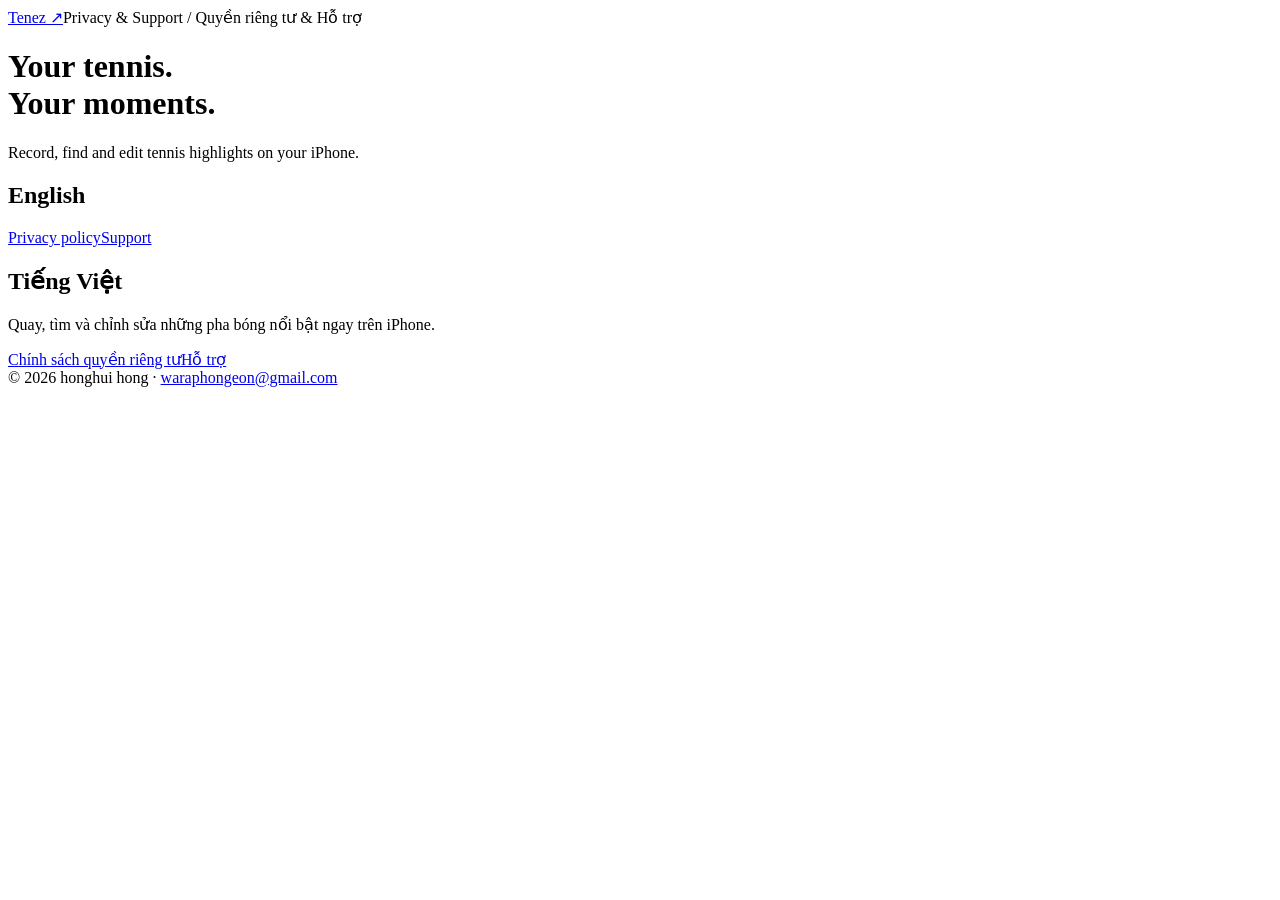
==== index.html @ ca411571 "Initialize Tenez public support site" ====
<!doctype html><html lang="en"><head><meta charset="utf-8"><meta name="viewport" content="width=device-width,initial-scale=1"><title>Tenez — Privacy & Support</title><meta name="description" content="Official privacy and support information for Tenez, the on-device tennis highlight app."><link rel="stylesheet" href="/tenez-support/styles.css"></head><body><header><a class="brand" href="/tenez-support/">Tenez ↗</a><span>Privacy & Support / Quyền riêng tư & Hỗ trợ</span></header><main><h1>Your tennis.<br>Your moments.</h1><p class="intro">Record, find and edit tennis highlights on your iPhone.</p><section class="card"><h2>English</h2><nav><a href="/tenez-support/en/privacy.html">Privacy policy</a><a href="/tenez-support/en/support.html">Support</a></nav></section><section class="card" lang="vi"><h2>Tiếng Việt</h2><p>Quay, tìm và chỉnh sửa những pha bóng nổi bật ngay trên iPhone.</p><nav><a href="/tenez-support/vi/privacy.html">Chính sách quyền riêng tư</a><a href="/tenez-support/vi/support.html">Hỗ trợ</a></nav></section></main><footer>© 2026 honghui hong · <a href="mailto:waraphongeon@gmail.com">waraphongeon@gmail.com</a></footer></body></html>
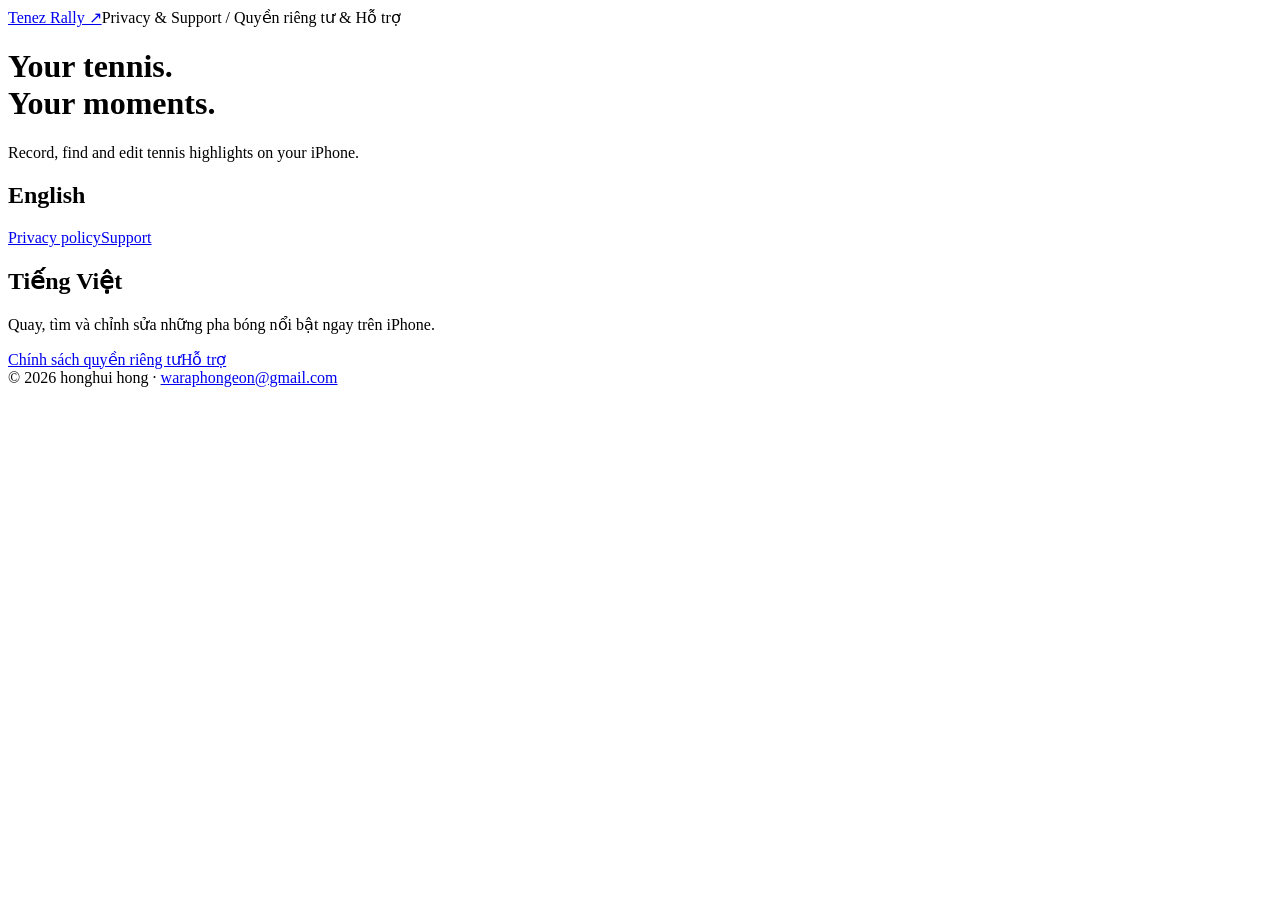
==== commit 1abd5e59: "Publish bilingual Tenez privacy and support pages" ====
--- a/index.html
+++ b/index.html
@@ -1 +1 @@
-<!doctype html><html lang="en"><head><meta charset="utf-8"><meta name="viewport" content="width=device-width,initial-scale=1"><title>Tenez — Privacy & Support</title><meta name="description" content="Official privacy and support information for Tenez, the on-device tennis highlight app."><link rel="stylesheet" href="/tenez-support/styles.css"></head><body><header><a class="brand" href="/tenez-support/">Tenez ↗</a><span>Privacy & Support / Quyền riêng tư & Hỗ trợ</span></header><main><h1>Your tennis.<br>Your moments.</h1><p class="intro">Record, find and edit tennis highlights on your iPhone.</p><section class="card"><h2>English</h2><nav><a href="/tenez-support/en/privacy.html">Privacy policy</a><a href="/tenez-support/en/support.html">Support</a></nav></section><section class="card" lang="vi"><h2>Tiếng Việt</h2><p>Quay, tìm và chỉnh sửa những pha bóng nổi bật ngay trên iPhone.</p><nav><a href="/tenez-support/vi/privacy.html">Chính sách quyền riêng tư</a><a href="/tenez-support/vi/support.html">Hỗ trợ</a></nav></section></main><footer>© 2026 honghui hong · <a href="mailto:waraphongeon@gmail.com">waraphongeon@gmail.com</a></footer></body></html>+<!doctype html><html lang="en"><head><meta charset="utf-8"><meta name="viewport" content="width=device-width,initial-scale=1"><title>Tenez Rally — Privacy & Support</title><meta name="description" content="Official privacy and support information for Tenez Rally, the on-device tennis highlight app."><link rel="stylesheet" href="/tenez-support/styles.css"></head><body><header><a class="brand" href="/tenez-support/">Tenez Rally ↗</a><span>Privacy & Support / Quyền riêng tư & Hỗ trợ</span></header><main><h1>Your tennis.<br>Your moments.</h1><p class="intro">Record, find and edit tennis highlights on your iPhone.</p><section class="card"><h2>English</h2><nav><a href="/tenez-support/en/privacy.html">Privacy policy</a><a href="/tenez-support/en/support.html">Support</a></nav></section><section class="card" lang="vi"><h2>Tiếng Việt</h2><p>Quay, tìm và chỉnh sửa những pha bóng nổi bật ngay trên iPhone.</p><nav><a href="/tenez-support/vi/privacy.html">Chính sách quyền riêng tư</a><a href="/tenez-support/vi/support.html">Hỗ trợ</a></nav></section></main><footer>© 2026 honghui hong · <a href="mailto:waraphongeon@gmail.com">waraphongeon@gmail.com</a></footer></body></html>
